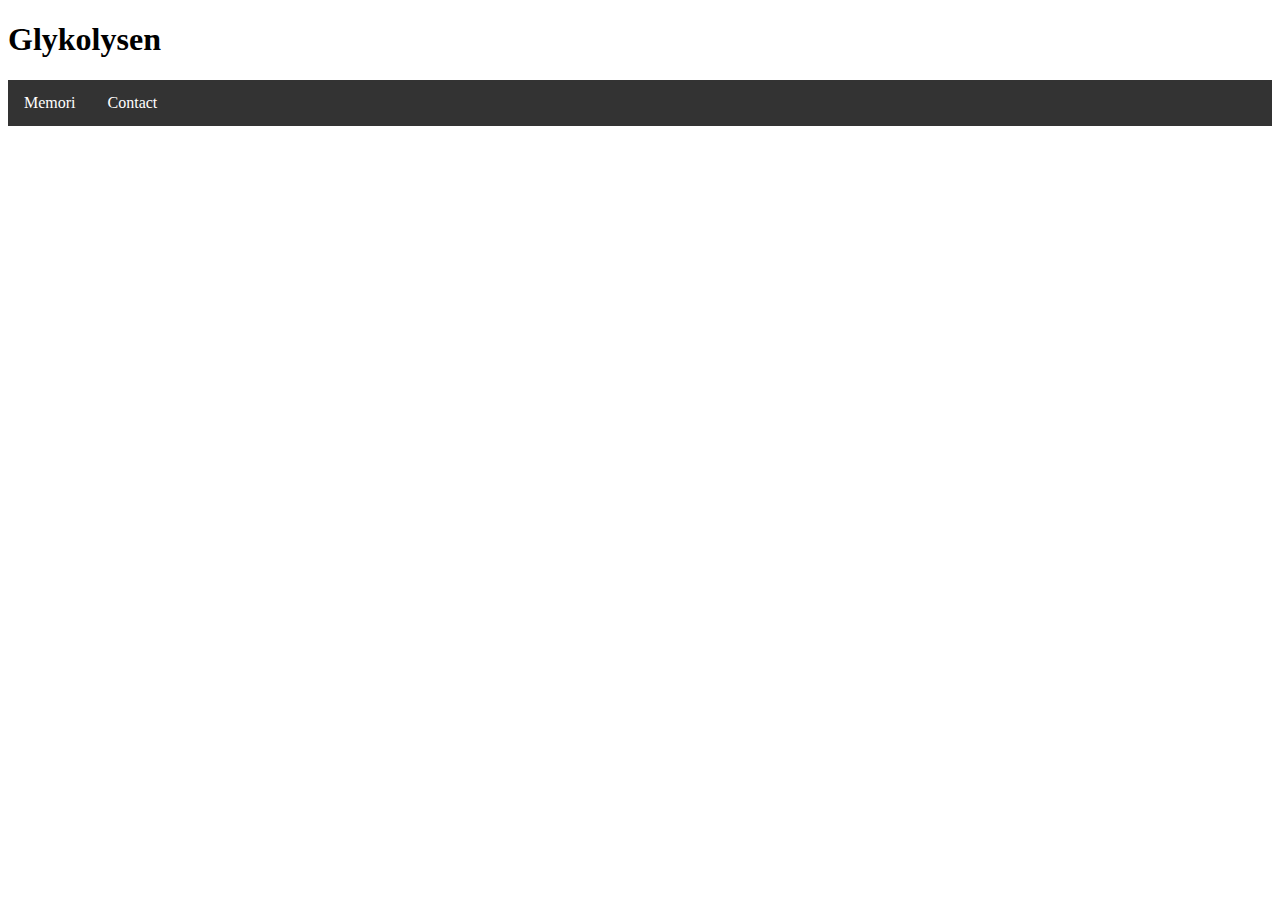
==== glykolysen.html @ b53c754d "css" ====
<!DOCTYPE html>
<html>
<head>
	<link rel="shortcut icon" type="image/png" href="bilder/stethoscope.png"/>
	<link rel="stylesheet" type="text/css" href="css/header.css"/>
	<title>Glykolysen</title>
</head>
<body>
	<header>
		
	</header>

	<h1>Glykolysen</h1>

	<div>
		<ul>
			<li><a href="./glykolysen_memori.html">Memori</a></li>
			<li><a href="./glykolysen_multiple_choice.html">Contact</a></li>
		</ul>
	</div>
</body>
</html>
---- css/header.css ----
ul {
    list-style-type: none;
    margin: 0;
    padding: 0;
    overflow: hidden;
    background-color: #333;
}

li {
    float: left;
}

li a {
    display: block;
    color: white;
    text-align: center;
    padding: 14px 16px;
    text-decoration: none;
}

.active {
    background-color: #4CAF50;
}
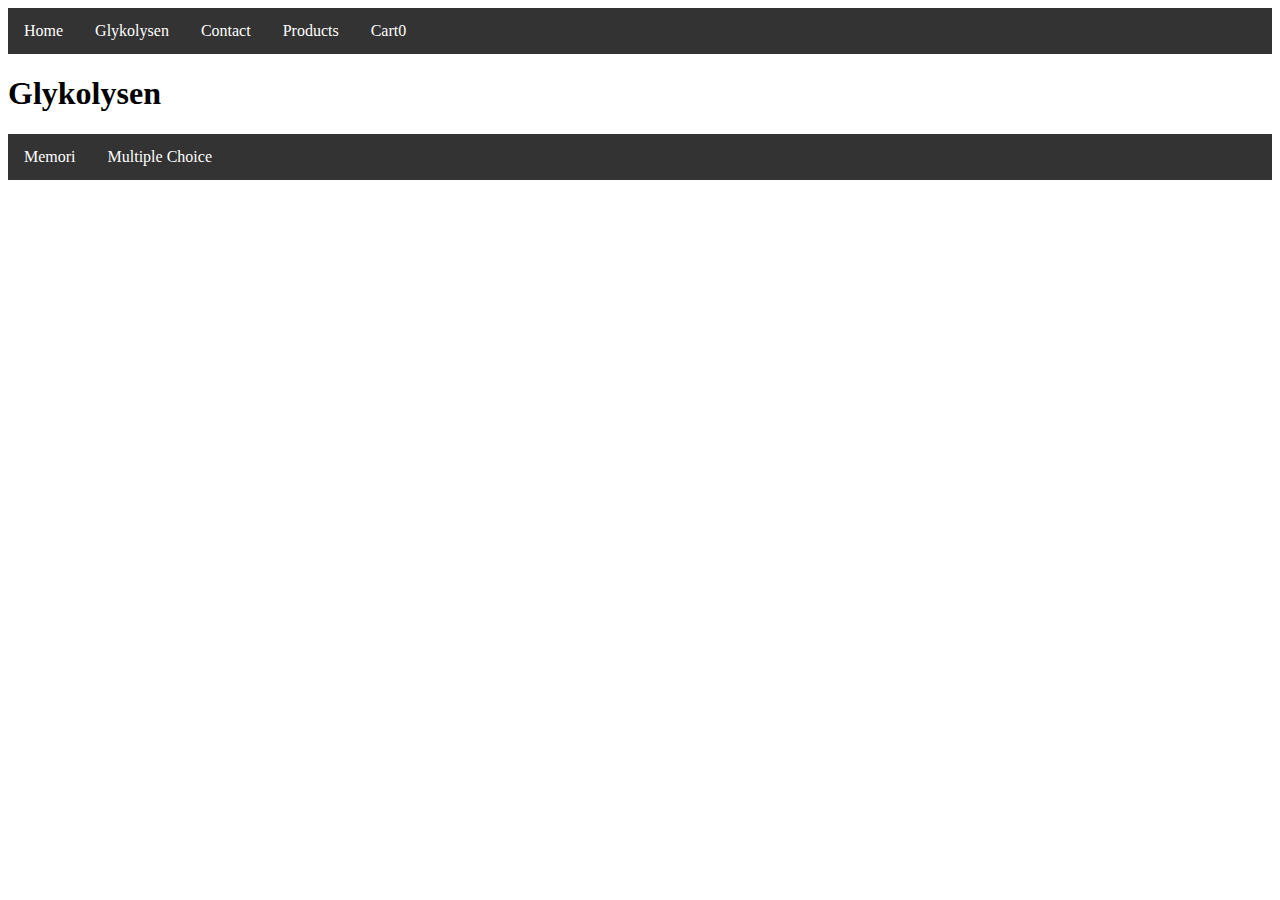
==== commit 45fef376: "glykolysen-test added" ====
--- a/glykolysen.html
+++ b/glykolysen.html
@@ -15,8 +15,10 @@
 	<div>
 		<ul>
 			<li><a href="./glykolysen_memori.html">Memori</a></li>
-			<li><a href="./glykolysen_multiple_choice.html">Contact</a></li>
+			<li><a href="./glykolysen_multiple_choice.html">Multiple Choice</a></li>
 		</ul>
 	</div>
+
+	<script src="js/common.js"></script>
 </body>
 </html>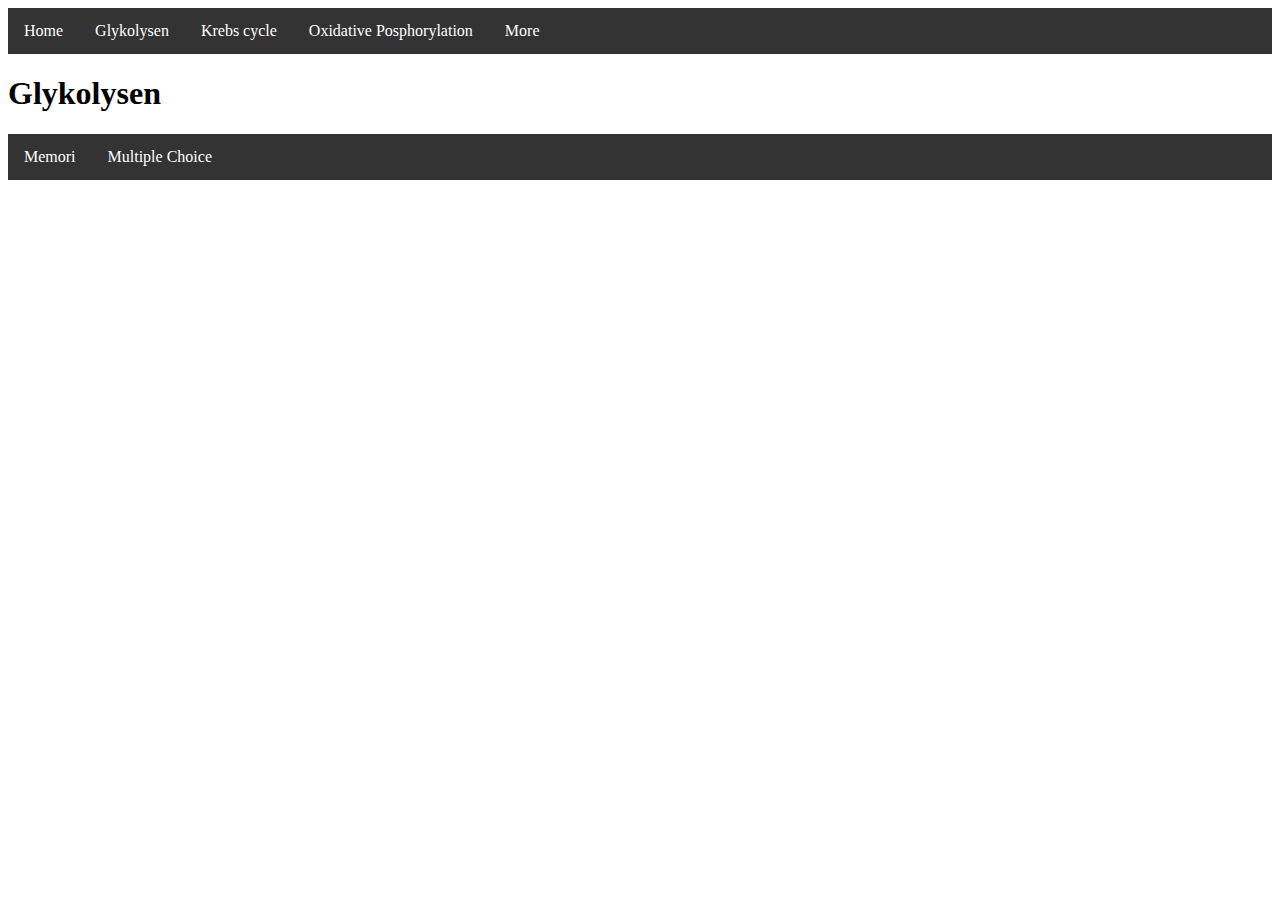
==== commit 48bd5326: "meny updated" ====
--- a/glykolysen.html
+++ b/glykolysen.html
@@ -7,7 +7,13 @@
 </head>
 <body>
 	<header>
-		
+	<ul>
+	<li><a href="./">Home</a></li>
+	<li><a href="./glykolysen.html">Glykolysen</a></li>
+	<li><a href="./contact.html">Contact</a></li>
+	<li><a href="./products.html">Products</a></li>
+	<li><a href="#" class="show-cart-btn">Cart</a></li>
+</ul>	
 	</header>
 
 	<h1>Glykolysen</h1>
